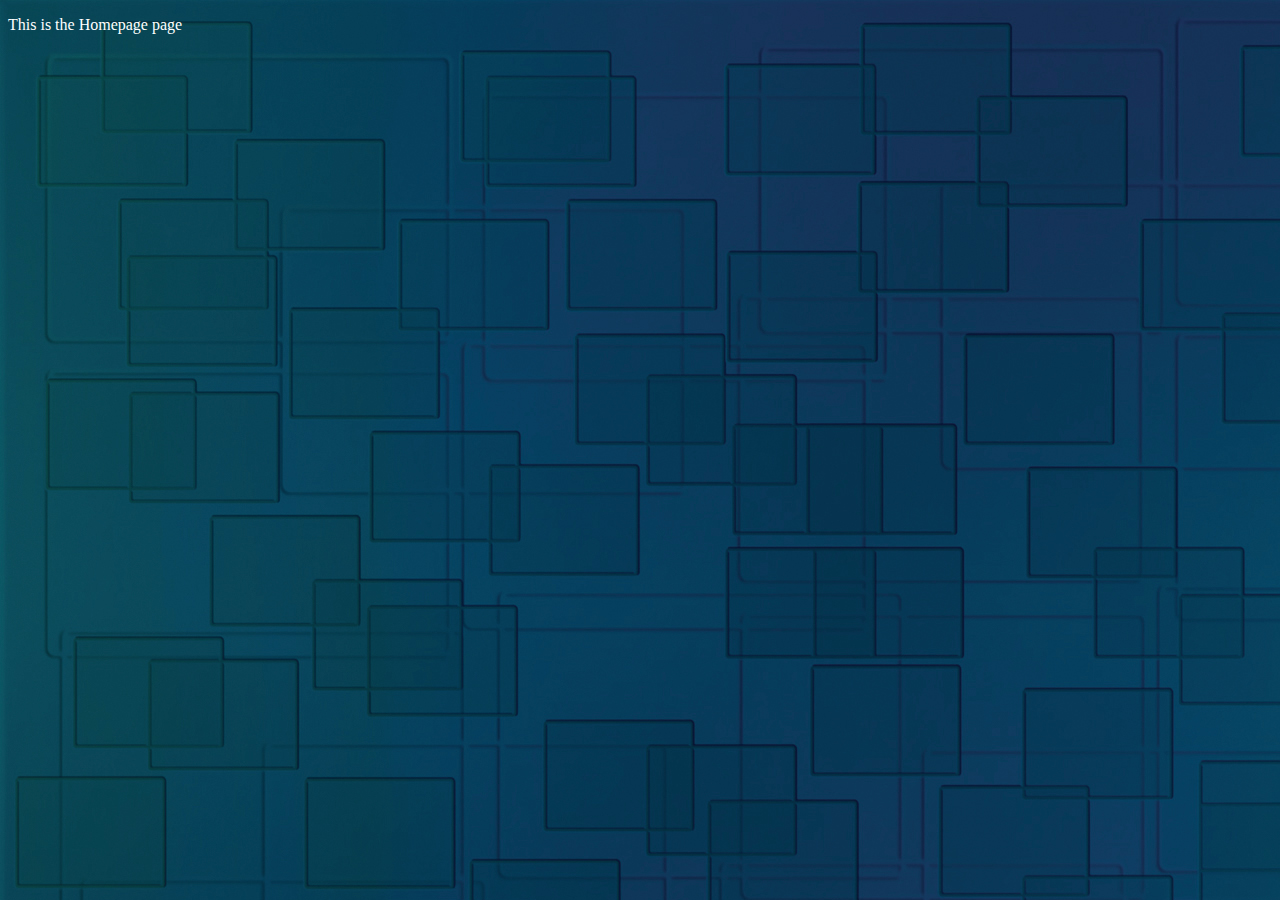
==== index.html @ 8acdef23 "created index about portfolio" ====
<!DOCTYPE html>
<html lang="en">
   <meta charset="UTF-8">
   <meta name="viewport" content="width=device-width, initial-scale=1.0">
   <title>Homepage</title>
   <link rel="stylesheet" href="style.css">
</head>
<body>
   <p>This is the Homepage page</p>
</body>
</html>
---- style.css ----
body {
   background-image: url("/supportingFolder/rect2_bg.jpg");
   color: white;
 }
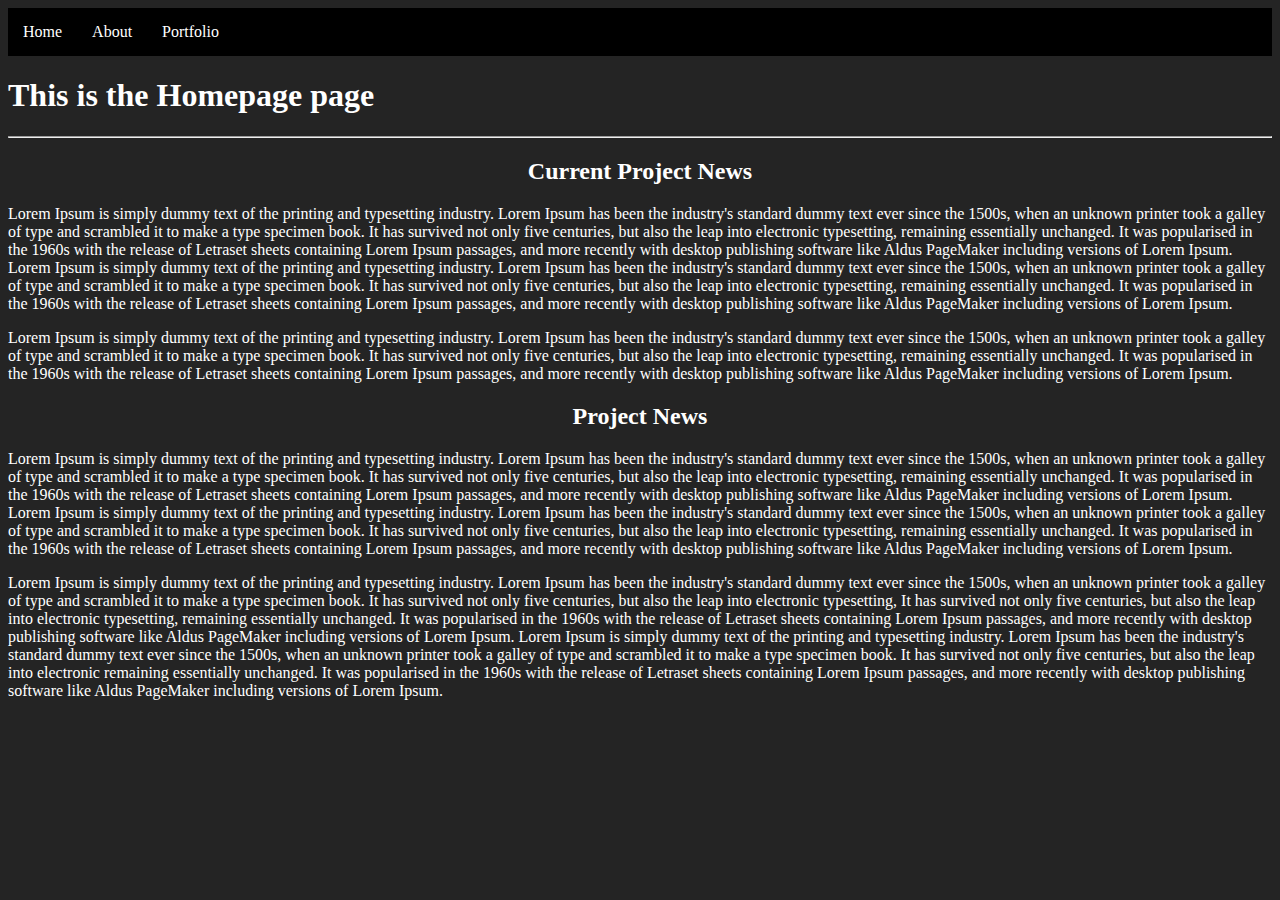
==== commit 77f41deb: "created Nav bar and linked javascript file" ====
--- a/index.html
+++ b/index.html
@@ -6,6 +6,37 @@
    <link rel="stylesheet" href="style.css">
 </head>
 <body>
-   <p>This is the Homepage page</p>
+   <header>
+      <nav class="navbar">
+         <ul>
+            <li><a href="index.html">Home</a></li>
+            <li><a href="about.html">About</a></li>
+            <li><a href="portfolio.html">Portfolio</a></li>
+         </ul>
+      </nav>
+   </header>
+
+   <h1>This is the Homepage page</h1>
+
+   <hr>
+
+   <main>
+      <div class="content">
+         <h2>Current Project News</h2>
+         <p>Lorem Ipsum is simply dummy text of the printing and typesetting industry. Lorem Ipsum has been the industry's standard dummy text ever since the 1500s, when an unknown printer took a galley of type and scrambled it to make a type specimen book. It has survived not only five centuries, but also the leap into electronic typesetting, remaining essentially unchanged. It was popularised in the 1960s with the release of Letraset sheets containing Lorem Ipsum passages, and more recently with desktop publishing software like Aldus PageMaker including versions of Lorem Ipsum.
+            Lorem Ipsum is simply dummy text of the printing and typesetting industry. Lorem Ipsum has been the industry's standard dummy text ever since the 1500s, when an unknown printer took a galley of type and scrambled it to make a type specimen book. It has survived not only five centuries, but also the leap into electronic typesetting, remaining essentially unchanged. It was popularised in the 1960s with the release of Letraset sheets containing Lorem Ipsum passages, and more recently with desktop publishing software like Aldus PageMaker including versions of Lorem Ipsum.
+         </p>
+         <p>Lorem Ipsum is simply dummy text of the printing and typesetting industry. Lorem Ipsum has been the industry's standard dummy text ever since the 1500s, when an unknown printer took a galley of type and scrambled it to make a type specimen book. It has survived not only five centuries, but also the leap into electronic typesetting, remaining essentially unchanged. It was popularised in the 1960s with the release of Letraset sheets containing Lorem Ipsum passages, and more recently with desktop publishing software like Aldus PageMaker including versions of Lorem Ipsum.</p>
+
+         <h2>Project News</h2>
+         <p>Lorem Ipsum is simply dummy text of the printing and typesetting industry. Lorem Ipsum has been the industry's standard dummy text ever since the 1500s, when an unknown printer took a galley of type and scrambled it to make a type specimen book. It has survived not only five centuries, but also the leap into electronic typesetting, remaining essentially unchanged. It was popularised in the 1960s with the release of Letraset sheets containing Lorem Ipsum passages, and more recently with desktop publishing software like Aldus PageMaker including versions of Lorem Ipsum.
+            Lorem Ipsum is simply dummy text of the printing and typesetting industry. Lorem Ipsum has been the industry's standard dummy text ever since the 1500s, when an unknown printer took a galley of type and scrambled it to make a type specimen book. It has survived not only five centuries, but also the leap into electronic typesetting, remaining essentially unchanged. It was popularised in the 1960s with the release of Letraset sheets containing Lorem Ipsum passages, and more recently with desktop publishing software like Aldus PageMaker including versions of Lorem Ipsum.
+         </p>
+         <p>Lorem Ipsum is simply dummy text of the printing and typesetting industry. Lorem Ipsum has been the industry's standard dummy text ever since the 1500s, when an unknown printer took a galley of type and scrambled it to make a type specimen book. It has survived not only five centuries, but also the leap into electronic typesetting, It has survived not only five centuries, but also the leap into electronic typesetting, remaining essentially unchanged. It was popularised in the 1960s with the release of Letraset sheets containing Lorem Ipsum passages, and more recently with desktop publishing software like Aldus PageMaker including versions of Lorem Ipsum.
+            Lorem Ipsum is simply dummy text of the printing and typesetting industry. Lorem Ipsum has been the industry's standard dummy text ever since the 1500s, when an unknown printer took a galley of type and scrambled it to make a type specimen book. It has survived not only five centuries, but also the leap into electronic remaining essentially unchanged. It was popularised in the 1960s with the release of Letraset sheets containing Lorem Ipsum passages, and more recently with desktop publishing software like Aldus PageMaker including versions of Lorem Ipsum.</p>
+      </div>
+   </main>
+
+   <script src="javascript.js"></script>
 </body>
 </html>--- a/style.css
+++ b/style.css
@@ -1,4 +1,30 @@
 body {
-   background-image: url("/supportingFolder/rect2_bg.jpg");
+   /* background-image: url("/supportingFolder/rect2_bg.jpg"); */
+   background-color: rgba(8, 8, 8, 0.888);
    color: white;
- }+ }
+
+ .navbar ul{
+    list-style-type: none;
+    margin: 0;
+    padding: 0;
+    background-color: black;
+    overflow: hidden;
+ }
+ .navbar a {
+    display: block;
+    color: white;
+    text-align: center;
+    padding: 15px;
+    text-decoration: none;
+ }
+ .navbar a:hover {
+    background-color: #000000;
+ }
+ .navbar li {
+  float: left;
+  }
+
+  h2 {
+    text-align: center;
+  }